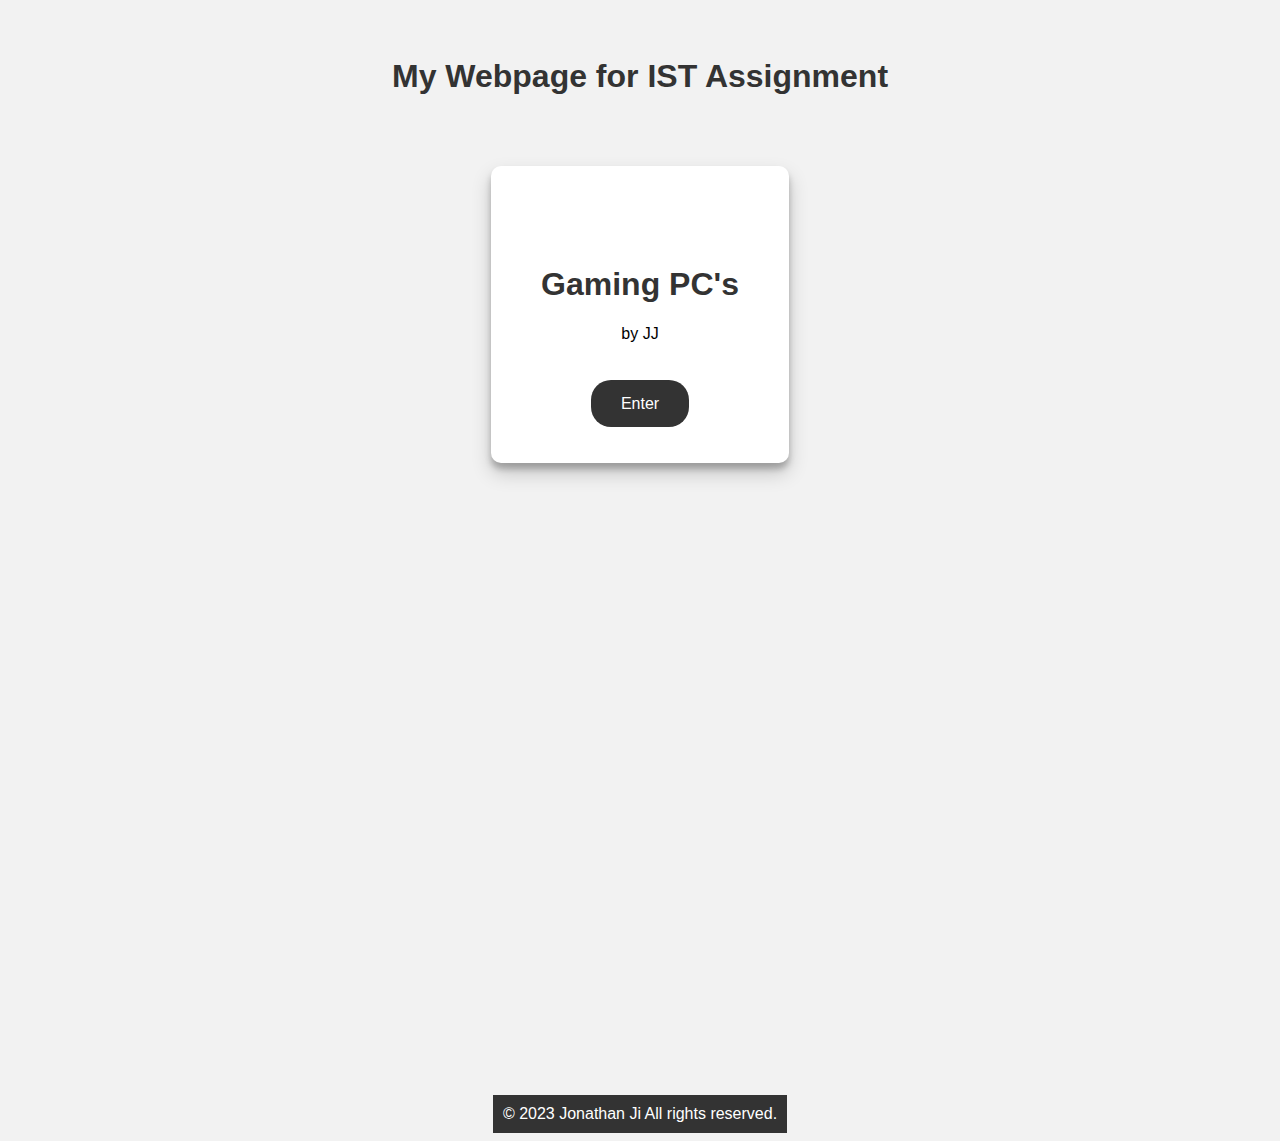
==== index.html @ 1668b744 "Add files via upload" ====
<!DOCTYPE html>
<link rel="apple-touch-icon" sizes="180x180" href="apple-touch-icon.png">
<link rel="icon" type="image/png" sizes="32x32" href="favicon-32x32.png">
<link rel="icon" type="image/png" sizes="16x16" href="favicon-16x16.png">
<title> Jonathan's Website </title>
<link rel="stylesheet" href="style.css">
<html>
  <head>
    <script async src="https://pagead2.googlesyndication.com/pagead/js/adsbygoogle.js?client=ca-pub-8094355904183847"
     crossorigin="anonymous"></script>
<h1> My Webpage for IST Assignment </h1>
  </head>
  <body>
    <div class="container">
      <h1>Gaming PC's</h1>


      <p>by JJ<br></p>
      <br>
      <br>
      <a href="onclick.html" class="btn">Enter</a>
    </div>

<script>

</script>
  
</script>
  </body>
  <footer>
    <p>&copy; 2023 Jonathan Ji All rights reserved.</p>
  </footer>
</html>
---- style.css ----
.big {

width: 100%;
height: 100vh;
background: #fff;
padding-top: 200px;

}

.title{
margin: auto;
width: fit-content;
text-align: center;
position: relative;
color: #fff;



}
.title h1{
font-size: 70px;
font-weight: 500;
position: relative;
z-index: 10;


}



body {
  font-family: Arial, sans-serif;
  background-color: #f2f2f2;
  display: flex;
  flex-direction: column;
  align-items: center;
}

h1 {
  color: #333;
  margin-top: 50px;
}

.container {
  max-width: 800px;
  background-color: #fff;
  padding: 50px;
  border-radius: 10px;
  box-shadow: 0 10px 20px rgba(0,0,0,0.19), 0 6px 6px rgba(0,0,0,0.23);
  text-align: center;
  margin-top: 50px;
}

.btn {
  padding: 15px 30px;
  background-color: #333;
  color: #fff;
  border-radius: 20px;
  text-decoration: none;
  margin-top: 50px;
  transition: background-color 0.2s ease-in-out;
}

.btn:hover {
  background-color: #FFB6C1;
  color: #333;
  cursor: pointer;
}

footer {
  background-color: #333;
  color: #fff;
  text-align: center;
  margin-top: 50%;
  padding: 10px;
  width: infinite;
}

footer p {
  margin: 0;
}
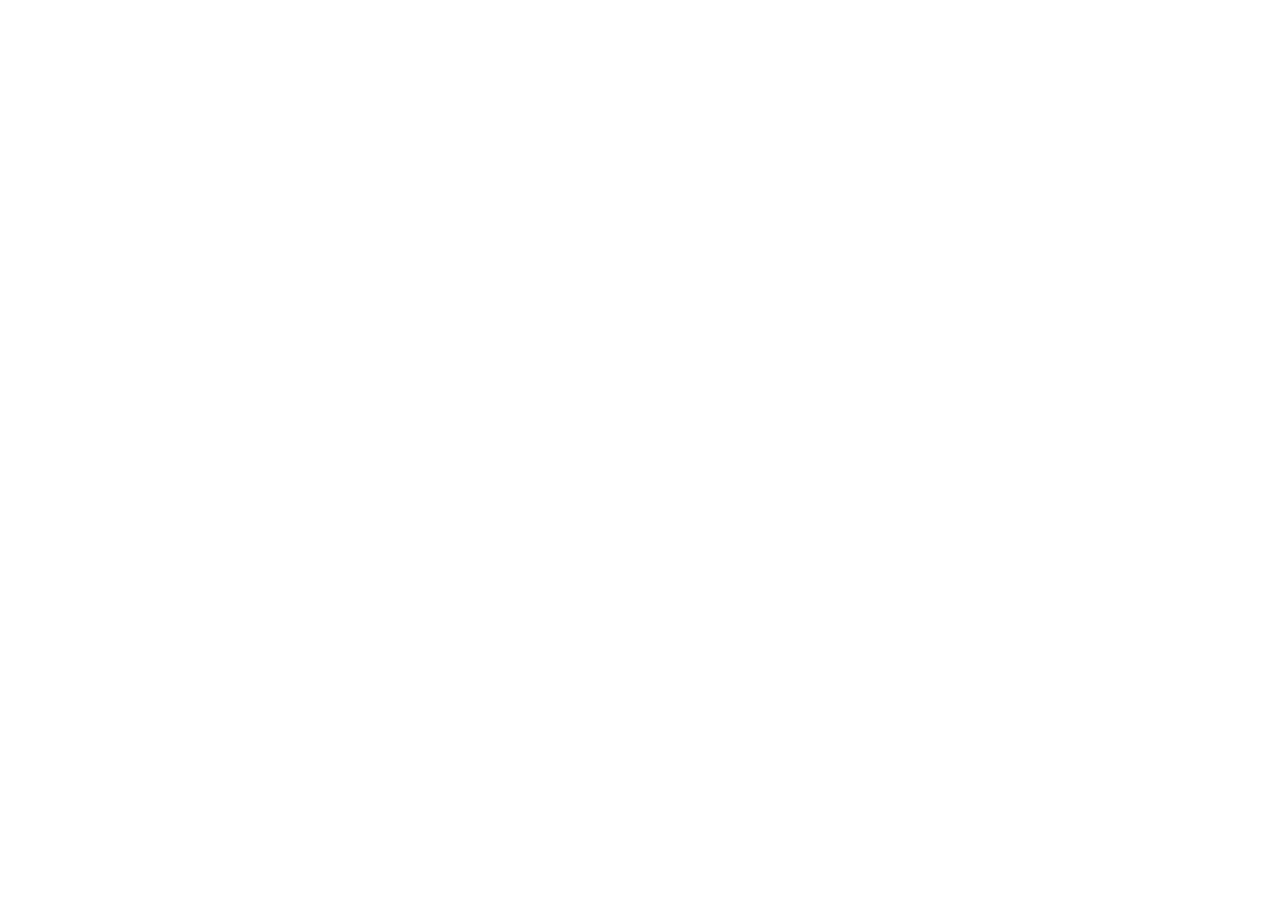
==== commit 25836eca: "Update and rename loading,html to index.html" ====
--- a/index.html
+++ b/index.html
@@ -1,33 +1,27 @@
 <!DOCTYPE html>
-<link rel="apple-touch-icon" sizes="180x180" href="apple-touch-icon.png">
-<link rel="icon" type="image/png" sizes="32x32" href="favicon-32x32.png">
-<link rel="icon" type="image/png" sizes="16x16" href="favicon-16x16.png">
-<title> Jonathan's Website </title>
-<link rel="stylesheet" href="style.css">
 <html>
+    <link rel="stylesheet" href="loading.css"
   <head>
-    <script async src="https://pagead2.googlesyndication.com/pagead/js/adsbygoogle.js?client=ca-pub-8094355904183847"
-     crossorigin="anonymous"></script>
-<h1> My Webpage for IST Assignment </h1>
+    <title>Loading...</title>
+  
   </head>
   <body>
-    <div class="container">
-      <h1>Gaming PC's</h1>
-
-
-      <p>by JJ<br></p>
-      <br>
-      <br>
-      <a href="onclick.html" class="btn">Enter</a>
+    <div id="loading-screen">
+      <div id="loading-spinner"></div>
     </div>
-
-<script>
-
-</script>
+    
   
-</script>
+    <script>
+      window.addEventListener('load', function() {
+        const loadingScreen = document.getElementById('loading-screen');
+        const content = document.getElementById('content');
+        
+        setTimeout(function() {
+          loadingScreen.classList.add('hidden');
+          content.classList.remove('hidden');
+          window.location.href = '/home.html';
+        }, 5000);
+      });
+    </script>
   </body>
-  <footer>
-    <p>&copy; 2023 Jonathan Ji All rights reserved.</p>
-  </footer>
-</html>+</html>
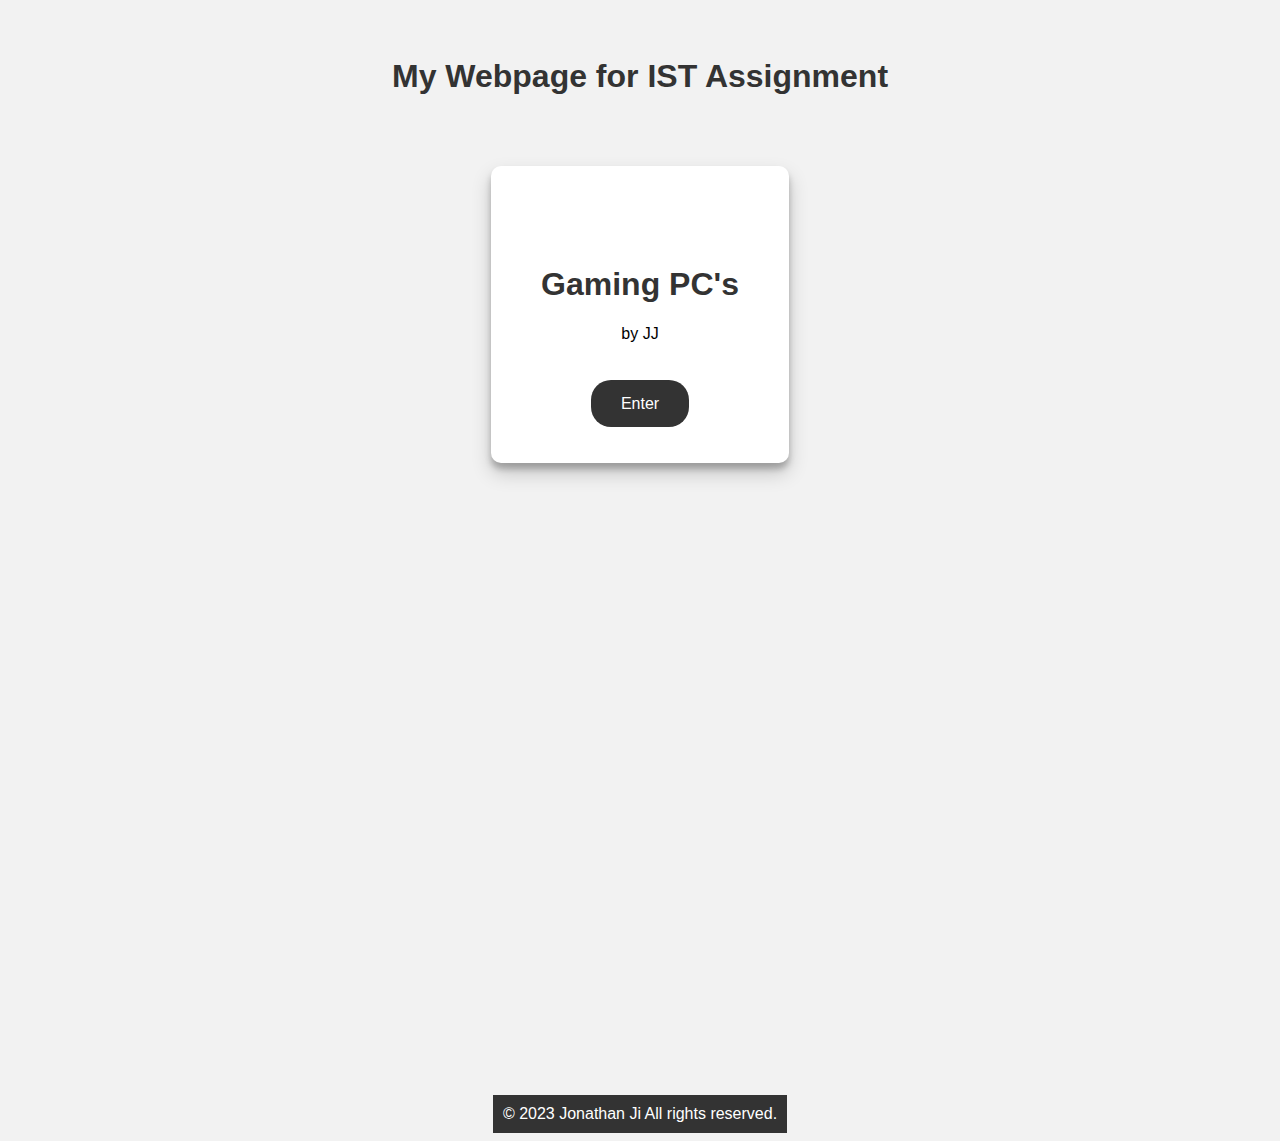
==== commit 6ca7288b: "Rename home.html to index.html" ====
--- a/index.html
+++ b/index.html
@@ -1,27 +1,33 @@
 <!DOCTYPE html>
+<link rel="apple-touch-icon" sizes="180x180" href="apple-touch-icon.png">
+<link rel="icon" type="image/png" sizes="32x32" href="favicon-32x32.png">
+<link rel="icon" type="image/png" sizes="16x16" href="favicon-16x16.png">
+<title> Jonathan's Website </title>
+<link rel="stylesheet" href="style.css">
 <html>
-    <link rel="stylesheet" href="loading.css"
   <head>
-    <title>Loading...</title>
-  
+    <script async src="https://pagead2.googlesyndication.com/pagead/js/adsbygoogle.js?client=ca-pub-8094355904183847"
+     crossorigin="anonymous"></script>
+<h1> My Webpage for IST Assignment </h1>
   </head>
   <body>
-    <div id="loading-screen">
-      <div id="loading-spinner"></div>
+    <div class="container">
+      <h1>Gaming PC's</h1>
+
+
+      <p>by JJ<br></p>
+      <br>
+      <br>
+      <a href="onclick.html" class="btn">Enter</a>
     </div>
-    
+
+<script>
+
+</script>
   
-    <script>
-      window.addEventListener('load', function() {
-        const loadingScreen = document.getElementById('loading-screen');
-        const content = document.getElementById('content');
-        
-        setTimeout(function() {
-          loadingScreen.classList.add('hidden');
-          content.classList.remove('hidden');
-          window.location.href = '/home.html';
-        }, 5000);
-      });
-    </script>
+</script>
   </body>
+  <footer>
+    <p>&copy; 2023 Jonathan Ji All rights reserved.</p>
+  </footer>
 </html>
--- a/style.css
+++ b/style.css
@@ -0,0 +1,82 @@
+.big {
+
+width: 100%;
+height: 100vh;
+background: #fff;
+padding-top: 200px;
+
+}
+
+.title{
+margin: auto;
+width: fit-content;
+text-align: center;
+position: relative;
+color: #fff;
+
+
+
+}
+.title h1{
+font-size: 70px;
+font-weight: 500;
+position: relative;
+z-index: 10;
+
+
+}
+
+
+
+body {
+  font-family: Arial, sans-serif;
+  background-color: #f2f2f2;
+  display: flex;
+  flex-direction: column;
+  align-items: center;
+}
+
+h1 {
+  color: #333;
+  margin-top: 50px;
+}
+
+.container {
+  max-width: 800px;
+  background-color: #fff;
+  padding: 50px;
+  border-radius: 10px;
+  box-shadow: 0 10px 20px rgba(0,0,0,0.19), 0 6px 6px rgba(0,0,0,0.23);
+  text-align: center;
+  margin-top: 50px;
+}
+
+.btn {
+  padding: 15px 30px;
+  background-color: #333;
+  color: #fff;
+  border-radius: 20px;
+  text-decoration: none;
+  margin-top: 50px;
+  transition: background-color 0.2s ease-in-out;
+}
+
+.btn:hover {
+  background-color: #FFB6C1;
+  color: #333;
+  cursor: pointer;
+}
+
+footer {
+  background-color: #333;
+  color: #fff;
+  text-align: center;
+  margin-top: 50%;
+  padding: 10px;
+  width: infinite;
+}
+
+footer p {
+  margin: 0;
+}
+
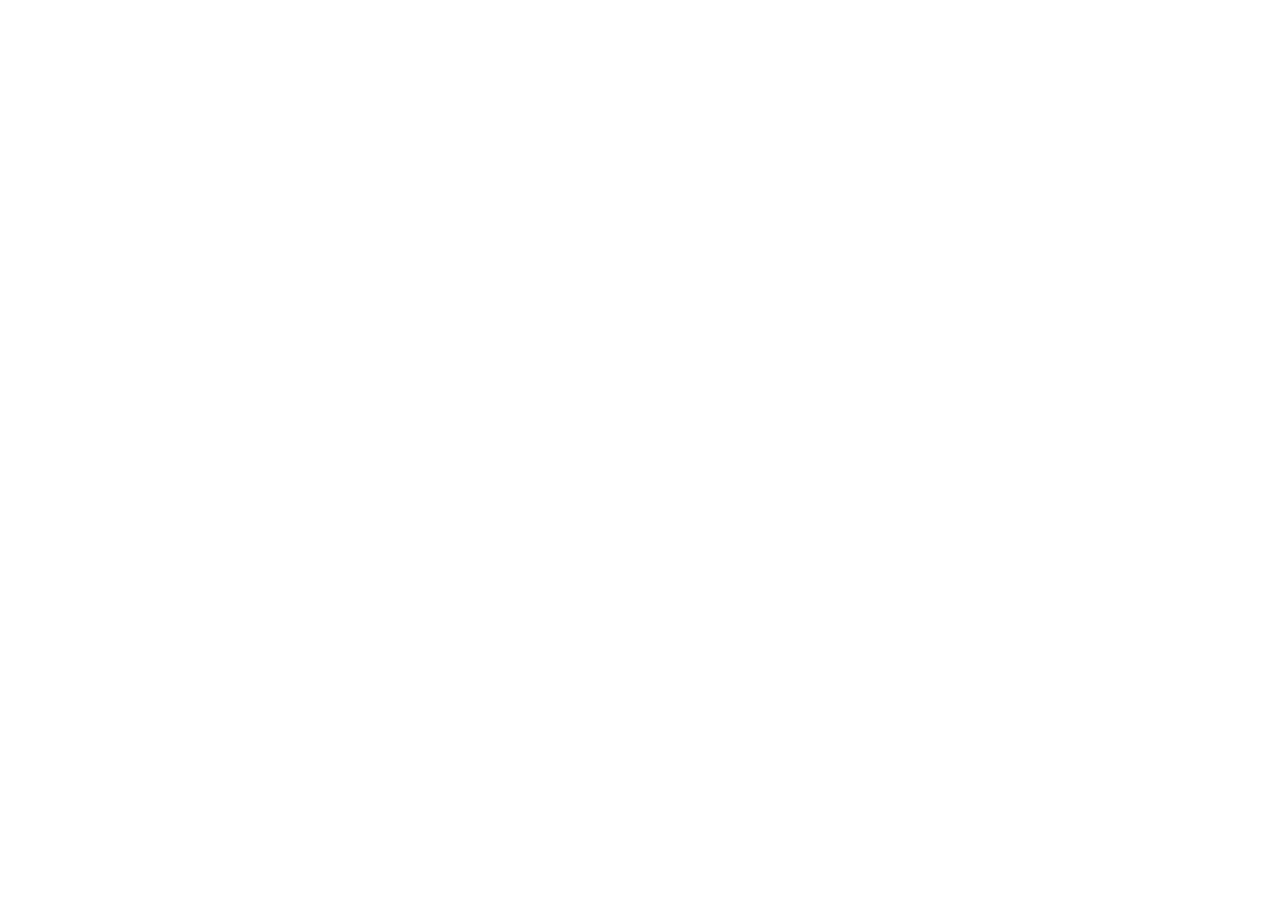
==== commit 67ff7b34: "Rename loading,html to index.html" ====
--- a/index.html
+++ b/index.html
@@ -1,33 +1,27 @@
 <!DOCTYPE html>
-<link rel="apple-touch-icon" sizes="180x180" href="apple-touch-icon.png">
-<link rel="icon" type="image/png" sizes="32x32" href="favicon-32x32.png">
-<link rel="icon" type="image/png" sizes="16x16" href="favicon-16x16.png">
-<title> Jonathan's Website </title>
-<link rel="stylesheet" href="style.css">
 <html>
+    <link rel="stylesheet" href="loading.css"
   <head>
-    <script async src="https://pagead2.googlesyndication.com/pagead/js/adsbygoogle.js?client=ca-pub-8094355904183847"
-     crossorigin="anonymous"></script>
-<h1> My Webpage for IST Assignment </h1>
+    <title>Loading...</title>
+  
   </head>
   <body>
-    <div class="container">
-      <h1>Gaming PC's</h1>
-
-
-      <p>by JJ<br></p>
-      <br>
-      <br>
-      <a href="onclick.html" class="btn">Enter</a>
+    <div id="loading-screen">
+      <div id="loading-spinner"></div>
     </div>
-
-<script>
-
-</script>
+    
   
-</script>
+    <script>
+      window.addEventListener('load', function() {
+        const loadingScreen = document.getElementById('loading-screen');
+        const content = document.getElementById('content');
+        
+        setTimeout(function() {
+          loadingScreen.classList.add('hidden');
+          content.classList.remove('hidden');
+          window.location.href = '/landing.html';
+        }, 5000);
+      });
+    </script>
   </body>
-  <footer>
-    <p>&copy; 2023 Jonathan Ji All rights reserved.</p>
-  </footer>
 </html>
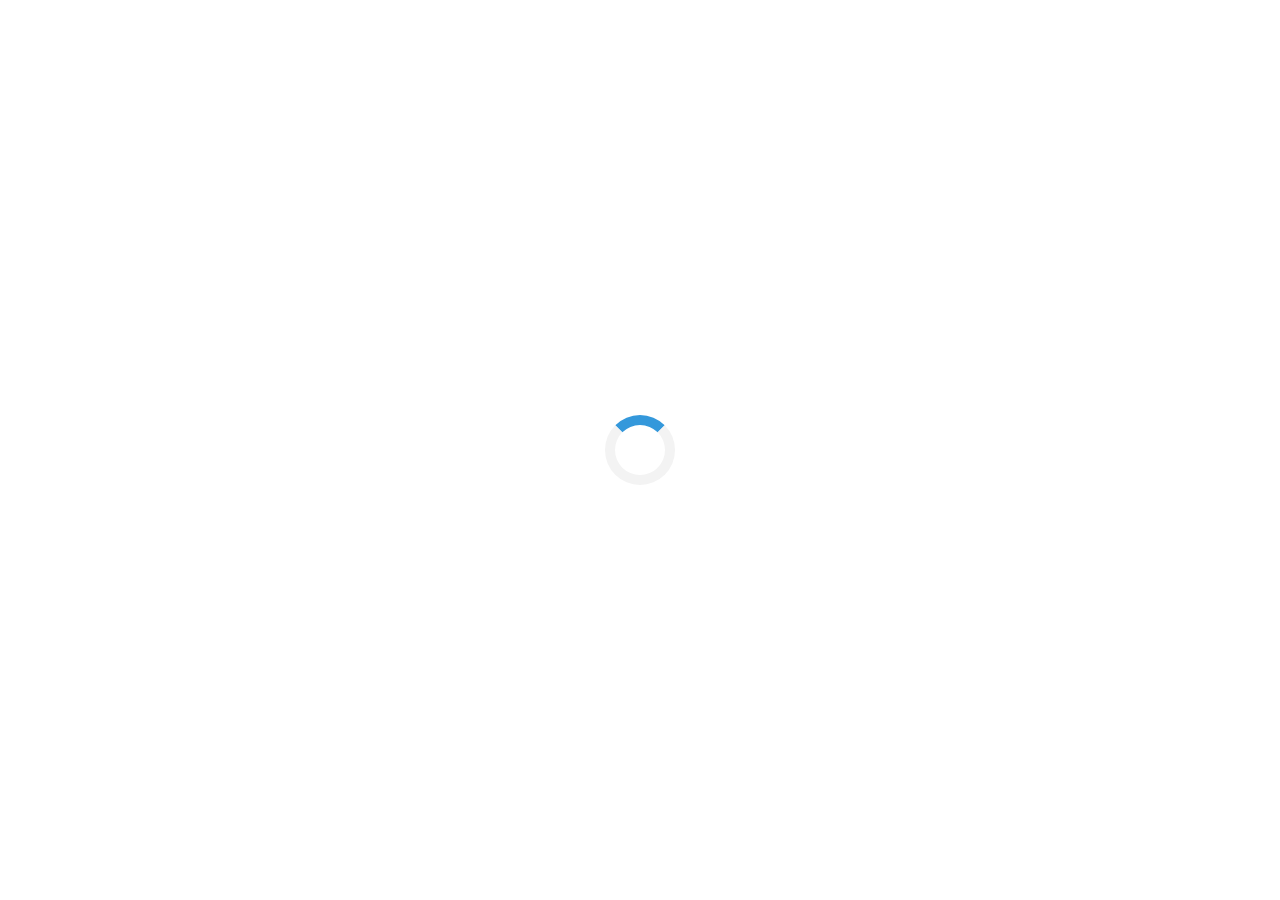
==== commit 1022d41b: "Update index.html" ====
--- a/index.html
+++ b/index.html
@@ -19,7 +19,7 @@
         setTimeout(function() {
           loadingScreen.classList.add('hidden');
           content.classList.remove('hidden');
-          window.location.href = '/landing.html';
+          window.location.href = '/home.html';
         }, 5000);
       });
     </script>
--- a/loading.css
+++ b/loading.css
@@ -0,0 +1,30 @@
+#loading-screen {
+    position: fixed;
+    top: 0;
+    left: 0;
+    right: 0;
+    bottom: 0;
+    background-color: #ffffff;
+    display: flex;
+    justify-content: center;
+    align-items: center;
+    z-index: 999;
+  }
+  
+  #loading-spinner {
+    border: 10px solid #f3f3f3;
+    border-top: 10px solid #3498db;
+    border-radius: 50%;
+    width: 50px;
+    height: 50px;
+    animation: spin 2s linear infinite;
+  }
+  
+  @keyframes spin {
+    0% { transform: rotate(0deg); }
+    100% { transform: rotate(360deg); }
+  }
+  
+  .hidden {
+    display: none;
+  }
